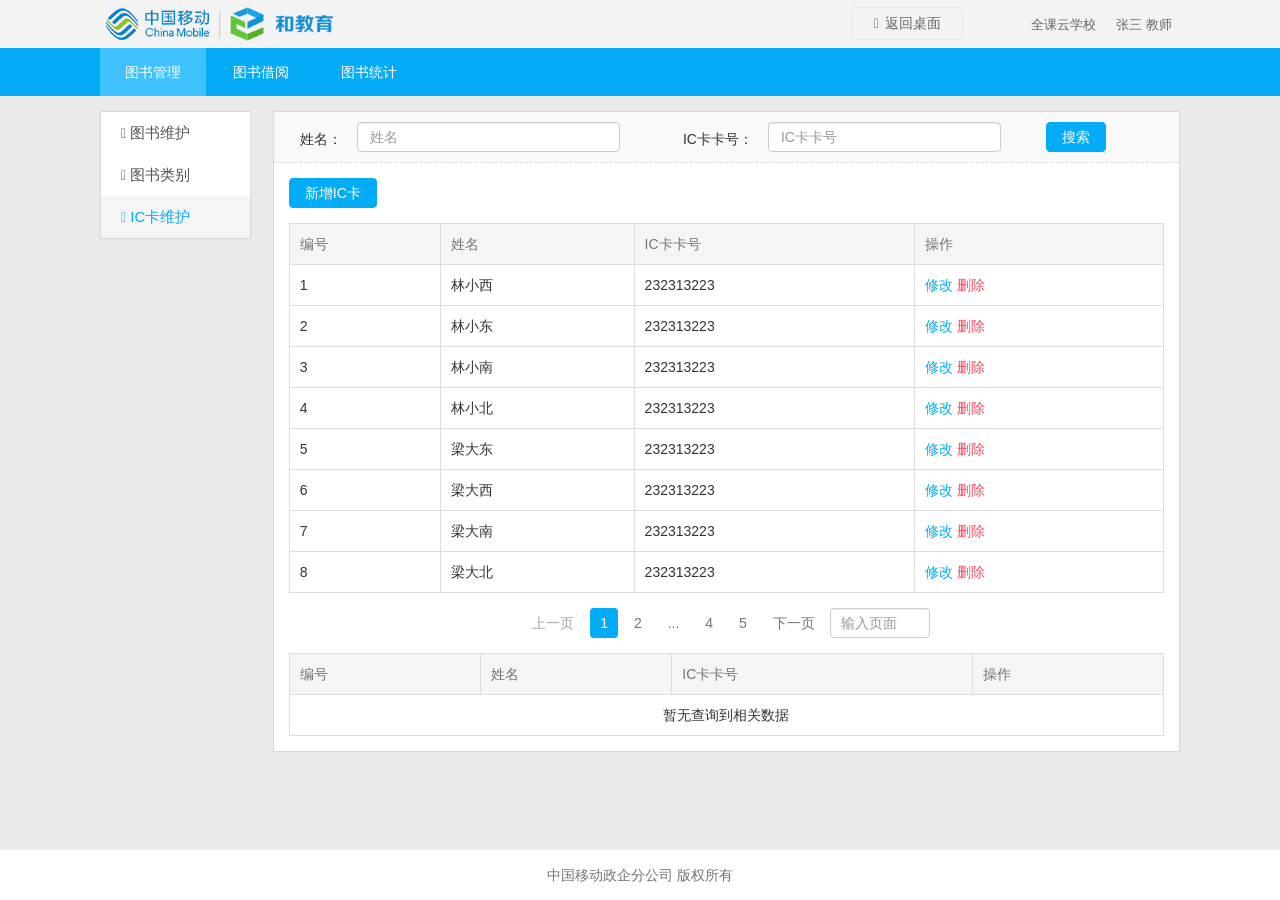
==== index_icCadr.html @ f31f75b6 "创建移动项目的图书管理" ====
<!DOCTYPE html>
<html lang="zh-cn">

<head>
  <meta charset="utf-8">
  <meta http-equiv="X-UA-Compatible" content="IE=edge">
  <meta name="viewport" content="width=device-width, initial-scale=1">
  <meta name="description" content="">
  <meta name="author" content="">
  <link rel="icon" href="yd.ico">
  <title>IC卡维护</title>

  <link href="js/bootstrap/3.3.0/css/bootstrap.css" rel="stylesheet">

  <!--全课云基础样式覆盖-->
  <link href="css/iconfont2.0.css" rel="stylesheet">
  <link href="css/qkybase2.0.css" rel="stylesheet">
  <link href="css/quickcss2.0.css" rel="stylesheet">
  <link href="css/library.css" rel="stylesheet">

  <!-- HTML5 shim and Respond.js for IE8 support of HTML5 elements and media queries -->
  <!--[if lt IE 9]>
      <script src="https://oss.maxcdn.com/html5shiv/3.7.2/html5shiv.min.js"></script>
      <script src="https://oss.maxcdn.com/respond/1.4.2/respond.min.js"></script>
    <![endif]-->
</head>

<body class="qkybody">
  <!--顶部-->
  <div class="qky_header"></div>

  <div class="container pa0 clear">
    <div class="qkycadr mt15 fl lib_leftbox">
        <a class="lib_leftnav " href="index.html"><i class="qkyicon_14">&#xe635;</i> 图书维护</a>
        <a class="lib_leftnav " href="index_bookCat.html"><i class="qkyicon_14">&#xe642;</i> 图书类别</a>
        <a class="lib_leftnav active" href="index_icCadr.html"><i class="qkyicon_14">&#xe782;</i> IC卡维护</a>
    </div>
    <div class="qkycadr mt15 fr lib_rightbox">
      <div class="lib_searchbox">
        <form class="form-horizontal">
          <div class="row">
            <div class="col-sm-5">
              <div class="form-group">
                <label class="col-sm-2 control-label pr0 pl0">姓名：</label>
                <div class="col-sm-10">
                  <input type="text" class="form-control" placeholder="姓名">
                </div>
              </div>
            </div>
            <div class="col-sm-5">
              <div class="form-group">
                <label class="col-sm-3 control-label pr0 pl0">IC卡卡号：</label>
                <div class="col-sm-9">
                  <input type="text" class="form-control" placeholder="IC卡卡号">
                </div>
              </div>
            </div>
            <div class="col-sm-2 clear">
              <a type="submit" class="btn btn-primary">搜索</a>
            </div>
          </div>
        </form>
      </div>
      <div class=" clear pa15">
        <a class="btn btn-primary fl mr5" data-toggle="modal" data-target="#addIC">新增IC卡</a>
      </div>
      <div class=" mb15 pl15 pr15">
        <table class="table table-condensed atd table-bordered">
          <thead>
            <tr>
              <th>编号</th>
              <th>姓名</th>
              <th>IC卡卡号</th>
              <th>操作</th>
            </tr>
          </thead>
          <tbody>
            <tr>
              <td>1</td>
              <td>林小西</td>
              <td>232313223</td>
              <td>
                <a class="" data-toggle="modal" data-target="#editIC">修改</a>
                <a class="error_tips" data-toggle="modal" data-target="#delectIC">删除</a>
              </td>
            </tr>
            <tr>
              <td>2</td>
              <td>林小东</td>
              <td>232313223</td>
              <td>
                <a class="" data-toggle="modal" data-target="#editIC">修改</a>
                <a class="error_tips" data-toggle="modal" data-target="#UndelectIC">删除</a>
              </td>
            </tr>
            <tr>
              <td>3</td>
              <td>林小南</td>
              <td>232313223</td>
              <td>
                <a class="" data-toggle="modal" data-target="#editIC">修改</a>
                <a class="error_tips" data-toggle="modal" data-target="#delectIC">删除</a>
              </td>
            </tr>
            <tr>
              <td>4</td>
              <td>林小北</td>
              <td>232313223</td>
              <td>
                <a class="" data-toggle="modal" data-target="#editIC">修改</a>
                <a class="error_tips" data-toggle="modal" data-target="#delectIC">删除</a>
              </td>
            </tr>
            <tr>
              <td>5</td>
              <td>梁大东</td>
              <td>232313223</td>
              <td>
                <a class="" data-toggle="modal" data-target="#editIC">修改</a>
                <a class="error_tips" data-toggle="modal" data-target="#UndelectIC">删除</a>
              </td>
            </tr>
            <tr>
              <td>6</td>
              <td>梁大西</td>
              <td>232313223</td>
              <td>
                <a class="" data-toggle="modal" data-target="#editIC">修改</a>
                <a class="error_tips" data-toggle="modal" data-target="#delectIC">删除</a>
              </td>
            </tr>
            <tr>
              <td>7</td>
              <td>梁大南</td>
              <td>232313223</td>
              <td>
                <a class="" data-toggle="modal" data-target="#editIC">修改</a>
                <a class="error_tips" data-toggle="modal" data-target="#delectIC">删除</a>
              </td>
            </tr>
            <tr>
              <td>8</td>
              <td>梁大北</td>
              <td>232313223</td>
              <td>
                <a class="" data-toggle="modal" data-target="#editIC">修改</a>
                <a class="error_tips" data-toggle="modal" data-target="#delectIC">删除</a>
              </td>
            </tr>

          </tbody>
        </table>
      </div>
      <div class="qkypage  page_center mb15">
        <ul class="nav nav-pills">
          <li class="disabled page_prv">
            <a href="#">上一页</a>
          </li>
          <li class="active">
            <a href="#">1</a>
          </li>
          <li>
            <a href="#">2</a>
          </li>
          <li>
            <a href="#">...</a>
          </li>
          <li>
            <a href="#">4</a>
          </li>
          <li>
            <a href="#">5</a>
          </li>
          <li class="page_next">
            <a href="#">下一页</a>
          </li>
          <li class="form-group mb0 page_input">
            <input type="text" class="form-control" placeholder="输入页面">
          </li>
        </ul>
      </div>
      <!--无数据时-->
      <div class=" mb15 pl15 pr15">
        <table class="table table-condensed atd table-bordered">
          <thead>
            <tr>
              <th>编号</th>
              <th>姓名</th>
              <th>IC卡卡号</th>
              <th>操作</th>
            </tr>
          </thead>
          <tbody>
            <tr>
              <td colspan="11" class="t_c">暂无查询到相关数据</td>
            </tr>
          </tbody>
        </table>
      </div>
    </div>
  </div>
  <div class="footer default">中国移动政企分公司 版权所有</div>

  <!--模态窗-->
  <div class="modal fade" id="addIC">
    <div class="modal-dialog modal-sm">
      <div class="modal-content">
        <div class="modal-header">
          <button type="button" class="close" data-dismiss="modal" aria-label="Close">
            <span aria-hidden="true">&times;</span>
          </button>
          <h4 class="modal-title">新增IC卡</h4>
        </div>
        <div class="modal-body modal_auto ">
          <form class="form-horizontal">
            <div class="form-group">
              <label class="col-sm-3 control-label pr0 pl0 pt5">选择角色：</label>
              <div class="col-sm-8">
                <div class="radio pt0">
                  <label class="radio-qky pt0 pl0 select clear radio-inline" toshow="chooseTea">
                    <a class="radio_a fl">
                      <b></b>
                    </a>
                    <span class="fr ml5">教师</span>
                  </label>
                  <label class="radio-qky pt0 clear radio-inline" toshow="chooseStu">
                    <a class="radio_a fl">
                      <b></b>
                    </a>
                    <span class="fr ml5">学生</span>
                  </label>
                </div>
              </div>
            </div>

            <div class="form-group">
              <label class="col-sm-3 control-label pr0 pl0 pt5">姓名：</label>
              <div class="col-sm-6 pr15">
                <input type="text" class="form-control onman" placeholder="姓名">
              </div>
              <div class="col-sm-2 pl0">
                <a class="btn btn-primary tochoose">选择</a>
              </div>
            </div>

            <div class="form-group mb0">
              <label class="col-sm-3 control-label pr0 pl0 pt5">IC卡卡号：</label>
              <div class="col-sm-8">
                <input type="text" class="form-control" placeholder="IC卡卡号">
              </div>
            </div>

          </form>
        </div>
        <div class="modal-footer">
          <button type="button" class="btn btn-primary" data-toggle="modal" data-target="#addICtips">确定</button>
          <button type="button" class="btn btn-default" data-dismiss="modal">取消</button>
        </div>
      </div>
    </div>
  </div>

  <div class="modal fade" id="editIC">
    <div class="modal-dialog modal-sm">
      <div class="modal-content">
        <div class="modal-header">
          <button type="button" class="close" data-dismiss="modal" aria-label="Close">
            <span aria-hidden="true">&times;</span>
          </button>
          <h4 class="modal-title">修改IC卡卡号</h4>
        </div>
        <div class="modal-body modal_auto ">
          <form class="form-horizontal">
            <div class="form-group">
              <label class="col-sm-3 control-label pr0 pl0 pt5">选择角色：</label>
              <div class="col-sm-8">
                <div class="radio pt0">
                  <label class="radio-qky pt0 pl0 select clear radio-inline" toshow="chooseTea">
                    <a class="radio_a fl">
                      <b></b>
                    </a>
                    <span class="fr ml5">教师</span>
                  </label>
                  <label class="radio-qky pt0 clear radio-inline" toshow="chooseStu">
                    <a class="radio_a fl">
                      <b></b>
                    </a>
                    <span class="fr ml5">学生</span>
                  </label>
                </div>
              </div>
            </div>

            <div class="form-group">
              <label class="col-sm-3 control-label pr0 pl0 pt5">姓名：</label>
              <div class="col-sm-6 pr15">
                <input type="text" class="form-control onman" placeholder="姓名" value="林小西">
              </div>
              <div class="col-sm-2 pl0">
                <a class="btn btn-primary tochoose">选择</a>
              </div>
            </div>

            <div class="form-group mb0">
              <label class="col-sm-3 control-label pr0 pl0 pt5">IC卡卡号：</label>
              <div class="col-sm-8">
                <input type="text" class="form-control" placeholder="IC卡卡号" value="231212433">
              </div>
            </div>
          </form>
        </div>
        <div class="modal-footer">
          <button type="button" class="btn btn-primary" data-toggle="modal" data-target="#addICtips">确定</button>
          <button type="button" class="btn btn-default" data-dismiss="modal">取消</button>
        </div>
      </div>
    </div>
  </div>

  <div class="modal fade" id="addICtips">
    <div class="modal-dialog modal-xs">
      <div class="modal-content">
        <div class="modal-header">
          <button type="button" class="close" data-dismiss="modal" aria-label="Close">
            <span aria-hidden="true">&times;</span>
          </button>
          <h4 class="modal-title">提示</h4>
        </div>
        <div class="modal-body modal_auto t_c">IC卡卡号已存在</div>
        <div class="modal-footer">
          <button type="button" class="btn btn-primary">确定</button>
          <button type="button" class="btn btn-default" data-dismiss="modal">取消</button>
        </div>
      </div>
    </div>
  </div>

  <div class="modal fade" id="delectIC">
    <div class="modal-dialog modal-xs">
      <div class="modal-content">
        <div class="modal-header">
          <button type="button" class="close" data-dismiss="modal" aria-label="Close">
            <span aria-hidden="true">&times;</span>
          </button>
          <h4 class="modal-title">删除提示</h4>
        </div>
        <div class="modal-body modal_auto t_c error_color">是否对该其绑定进行删除？</div>
        <div class="modal-footer">
          <button type="button" class="btn btn-primary">确定</button>
          <button type="button" class="btn btn-default" data-dismiss="modal">取消</button>
        </div>
      </div>
    </div>
  </div>

  <div class="modal fade" id="UndelectIC">
    <div class="modal-dialog modal-xs">
      <div class="modal-content">
        <div class="modal-header">
          <button type="button" class="close" data-dismiss="modal" aria-label="Close">
            <span aria-hidden="true">&times;</span>
          </button>
          <h4 class="modal-title">删除提示</h4>
        </div>
        <div class="modal-body modal_auto t_c error_color">该用户有书未归还，不允许删除</div>
        <div class="modal-footer">
          <button type="button" class="btn btn-primary">确定</button>
          <button type="button" class="btn btn-default" data-dismiss="modal">取消</button>
        </div>
      </div>
    </div>
  </div>

  <div class="modal fade" id="chooseTea">
    <div class="modal-dialog">
      <div class="modal-content">
        <div class="modal-header">
          <button type="button" class="close" data-dismiss="modal" aria-label="Close">
            <span aria-hidden="true">&times;</span>
          </button>
          <h4 class="modal-title">选择人员</h4>
        </div>
        <div class="modal-body modal_auto  clear lib_chooseman">
          <div class="rensel onesel col-sm-5">
            <div class="qky_tit"> 学校人员</div>
            <div class="input-group mb10">
              <span class="input-group-btn">
                <a class="btn btn-default" type="button">
                  <i class="qkyicon_14">&#xe671;</i>
                </a>
              </span>
              <input type="text" class="form-control" placeholder="请输入人员搜索">
            </div>
            <ul>
              <li>张老师</li>
              <li>李老师</li>
              <li>王老师</li>
              <li>关老师</li>
              <li>龚老师</li>
              <li>张老师</li>
              <li>李老师</li>
              <li>王老师</li>
              <li>关老师</li>
              <li>龚老师</li>
              <li>张老师</li>
              <li>李老师</li>
              <li>王老师</li>
              <li>关老师</li>
              <li>龚老师</li>
            </ul>
          </div>
          <div class="fl col-sm-2">
            <a class="btn btn-primary kuai mb10 addren">添加</a>
            <a class="btn btn-default kuai removeren">移除</a>
          </div>
          <div class="col-sm-5 rensel twosel">
            <div class="qky_tit"> 选中的人员</div>
            <ul></ul>
          </div>
        </div>
        <div class="modal-footer">
          <button type="button" class="btn btn-primary onchoose" data-dismiss="modal">确定</button>
          <button type="button" class="btn btn-default" data-dismiss="modal">取消</button>
        </div>
      </div>
    </div>
  </div>

  <div class="modal fade" id="chooseStu">
    <div class="modal-dialog">
      <div class="modal-content">
        <div class="modal-header">
          <button type="button" class="close" data-dismiss="modal" aria-label="Close">
            <span aria-hidden="true">&times;</span>
          </button>
          <h4 class="modal-title">选择人员</h4>
        </div>
        <div class="modal-body modal_auto">
          <form class="form-horizontal">
            <div class="row">
              <div class="col-sm-6">
                <div class="form-group">
                  <label class="col-sm-3 control-label pr0 pl0">年级：</label>
                  <div class="col-sm-9">
                    <div class="dropdown qkydropdown havechoose">
                      <a class="btn btn-default dropdown-toggle auto" data-toggle="dropdown">
                        <span class="value">一年级</span>
                        <span class="caret"></span>
                      </a>
                      <ul class="dropdown-menu" role="menu" aria-labelledby="dropdownMenu1">
                        <li role="presentation">
                          <a>一年级</a>
                        </li>
                        <li role="presentation">
                          <a>二年级</a>
                        </li>
                      </ul>
                    </div>
                  </div>
                </div>
              </div>
              <div class="col-sm-6">
                <div class="form-group ">
                  <label class="col-sm-3 control-label pr0 pl0">班级：</label>
                  <div class="col-sm-9">
                    <div class="dropdown qkydropdown havechoose">
                      <a class="btn btn-default dropdown-toggle auto" data-toggle="dropdown">
                        <span class="value">一（1）班</span>
                        <span class="caret"></span>
                      </a>
                      <ul class="dropdown-menu" role="menu" aria-labelledby="dropdownMenu1">
                        <li role="presentation">
                          <a>一（1）班</a>
                        </li>
                        <li role="presentation">
                          <a>一（2）班</a>
                        </li>
                      </ul>
                    </div>
                  </div>
                </div>
              </div>
            </div>
          </form>
          <div class="clear lib_chooseman">
            <div class="rensel onesel col-sm-5">
              <div class="qky_tit"> 学校人员</div>
              <div class="input-group mb10">
                <span class="input-group-btn">
                  <a class="btn btn-default" type="button">
                    <i class="qkyicon_14">&#xe671;</i>
                  </a>
                </span>
                <input type="text" class="form-control" placeholder="请输入人员搜索">
              </div>
              <ul>
                <li>张同学</li>
                <li>李同学</li>
                <li>王同学</li>
                <li>关同学</li>
                <li>龚同学</li>
                <li>张同学</li>
                <li>李同学</li>
                <li>王同学</li>
                <li>关同学</li>
                <li>龚同学</li>
                <li>张同学</li>
                <li>李同学</li>
                <li>王同学</li>
                <li>关同学</li>
                <li>龚同学</li>
              </ul>
            </div>
            <div class="col-sm-2">
              <a class="btn btn-primary kuai mb10 addren">添加</a>
              <a class="btn btn-default kuai removeren">移除</a>
            </div>
            <div class="col-sm-5 rensel twosel">
              <div class="qky_tit"> 选中的人员</div>
              <ul></ul>
            </div>
          </div>
        </div>
        <div class="modal-footer">
          <button type="button" class="btn btn-primary onchoose" data-dismiss="modal">确定</button>
          <button type="button" class="btn btn-default" data-dismiss="modal">取消</button>
        </div>
      </div>
    </div>
  </div>

  <!--模块化js-->
  <script src="js/sea.js"></script>
  <script src="js/seaconfig2.0.js"></script>
  <script>
    seajs.use(["jq", "bs", "rach","oh", "dw"], function (j, b, rach,oh) {
      oh.header(0);
      rach.radio_run(function () {});

      rensel();
      var actOnman = "";
      $(".tochoose").click(function () {
        var showpop = $(this).parents("form").find(".radio-qky.select").attr("toshow");
        actOnman = $(this).parents("form").find(".onman");
        $('#' + showpop).modal('show');
      });

      $(".onchoose").click(function () {
        var ren = '';
        $(this).parents(".modal").find(".twosel ul li").each(function (i) {
          ren += $(this).html() + ",";
        });
        actOnman.val(ren);
      });
    });

    function rensel() {
      $(".rensel ul").on("click", "li", function () {
        $(this).addClass("cur").siblings().removeClass("cur");
      });

      $(".addren").click(function () {
        $(this).parents(".lib_chooseman").find(".twosel ul").append($(this).parents(".lib_chooseman").find(
          ".onesel ul li.cur").clone());
        $(this).parents(".lib_chooseman").find(".onesel ul li.cur").remove();

      });
      $(".removeren").click(function () {
        $(this).parents(".lib_chooseman").find(".onesel ul").append($(this).parents(".lib_chooseman").find(
          ".twosel ul li.cur").clone())
        $(this).parents(".lib_chooseman").find(".twosel ul li.cur").remove();
      });
    }
  </script>
</body>

</html>
---- css/iconfont2.0.css ----
@charset "utf-8";


/*
 * 自我字体库链接
 */
@font-face {
  font-family: 'qkyicon_12';  /* project id 202503 */
  src: url('../iconfont/12/iconfont.eot'); /* IE9*/
  src: url('../iconfont/12/iconfont.eot#iefix') format('embedded-opentype'), /* IE6-IE8 */
  url('../iconfont/12/iconfont.woff') format('woff'), /* chrome, firefox */
  url('../iconfont/12/iconfont.ttf') format('truetype'), /* chrome, firefox, opera, Safari, Android, iOS 4.2+*/
  url('../iconfont/12/iconfont.svg#iconfont') format('svg'); /* iOS 4.1- */
}

@font-face {
  font-family: 'qkyicon_14s';  /* project id 202497 */
  src: url('../iconfont/14/iconfont.eot'); /* IE9*/
  src: url('../iconfont/14/iconfont.eot#iefix') format('embedded-opentype'), /* IE6-IE8 */
  url('../iconfont/14/iconfont.woff') format('woff'), /* chrome, firefox */
  url('../iconfont/14/iconfont.ttf') format('truetype'), /* chrome, firefox, opera, Safari, Android, iOS 4.2+*/
  url('../iconfont/14/iconfont.svg#iconfont') format('svg'); /* iOS 4.1- */

}
@font-face {
  font-family: 'qkyicon_14';  /* project id 202497 */
  src: url('//at.alicdn.com/t/font_202497_nf2jav1nei13v7vi.eot');
  src: url('//at.alicdn.com/t/font_202497_nf2jav1nei13v7vi.eot?#iefix') format('embedded-opentype'),
  url('//at.alicdn.com/t/font_202497_nf2jav1nei13v7vi.woff') format('woff'),
  url('//at.alicdn.com/t/font_202497_nf2jav1nei13v7vi.ttf') format('truetype'),
  url('//at.alicdn.com/t/font_202497_nf2jav1nei13v7vi.svg#iconfont') format('svg');

}

@font-face {
  font-family: 'qkyicon_20';  /* project id 202495 */
  src: url('//at.alicdn.com/t/font_9m6l4h3bz1rod2t9.eot');
  src: url('//at.alicdn.com/t/font_9m6l4h3bz1rod2t9.eot?#iefix') format('embedded-opentype'),
  url('//at.alicdn.com/t/font_9m6l4h3bz1rod2t9.woff') format('woff'),
  url('//at.alicdn.com/t/font_9m6l4h3bz1rod2t9.ttf') format('truetype'),
  url('//at.alicdn.com/t/font_9m6l4h3bz1rod2t9.svg#iconfont') format('svg');
}

@font-face {
  font-family: 'qkyicon_22';  /* project id 202493 */
  src: url('../iconfont/22/iconfont.eot'); /* IE9*/
  src: url('../iconfont/22/iconfont.eot#iefix') format('embedded-opentype'), /* IE6-IE8 */
  url('../iconfont/22/iconfont.woff') format('woff'), /* chrome, firefox */
  url('../iconfont/22/iconfont.ttf') format('truetype'), /* chrome, firefox, opera, Safari, Android, iOS 4.2+*/
  url('../iconfont/22/iconfont.svg#iconfont') format('svg'); /* iOS 4.1- */
}
@font-face {
  font-family: 'qkyicon_100';  /* project id 202483 */
  src: url('../iconfont/100/iconfont.eot'); /* IE9*/
  src: url('../iconfont/100/iconfont.eot#iefix') format('embedded-opentype'), /* IE6-IE8 */
  url('../iconfont/100/iconfont.woff') format('woff'), /* chrome, firefox */
  url('../iconfont/100/iconfont.ttf') format('truetype'), /* chrome, firefox, opera, Safari, Android, iOS 4.2+*/
  url('../iconfont/100/iconfont.svg#iconfont') format('svg'); /* iOS 4.1- */
}
@font-face {
  font-family: 'qkyicon_mian';  /* project id 202483 */
  src: url('../iconfont/mian/iconfont.eot'); /* IE9*/
  src: url('../iconfont/mian/iconfont.eot#iefix') format('embedded-opentype'), /* IE6-IE8 */
  url('../iconfont/mian/iconfont.woff') format('woff'), /* chrome, firefox */
  url('../iconfont/mian/iconfont.ttf') format('truetype'), /* chrome, firefox, opera, Safari, Android, iOS 4.2+*/
  url('../iconfont/mian/iconfont.svg#iconfont') format('svg'); /* iOS 4.1- */
}



.qkyicon_12 {
  font-family:"qkyicon_12" !important;
  font-size:12px;
  font-style:normal;
  -webkit-font-smoothing: antialiased;
 /*-webkit-text-stroke-width: 0.2px;*/
  -moz-osx-font-smoothing: grayscale;
}

.qkyicon_14 {
  font-family:"qkyicon_14" !important;
  font-size:14px;
  font-style:normal;
  -webkit-font-smoothing: antialiased;
 /*-webkit-text-stroke-width: 0.2px;*/
  -moz-osx-font-smoothing: grayscale;
}
.qkyicon_20{
  font-family:"qkyicon_20" !important;
  font-size:20px;
  font-style:normal;
  -webkit-font-smoothing: antialiased;
 /*-webkit-text-stroke-width: 0.2px;*/
  -moz-osx-font-smoothing: grayscale;
}
.qkyicon_22 {
  font-family:"qkyicon_22" !important;
  font-size:22px;
  font-style:normal;
  -webkit-font-smoothing: antialiased;
 /*-webkit-text-stroke-width: 0.2px;*/
  -moz-osx-font-smoothing: grayscale;
}
.qkyicon_100 {
  font-family:"qkyicon_100" !important;
  font-size:100px;
  font-style:normal;
  -webkit-font-smoothing: antialiased;
 /*-webkit-text-stroke-width: 0.2px;*/
  -moz-osx-font-smoothing: grayscale;
}
.qkyicon_mian {
  font-family:"qkyicon_mian" !important;
  font-size:14px;
  font-style:normal;
  -webkit-font-smoothing: antialiased;
 /*-webkit-text-stroke-width: 0.2px;*/
  -moz-osx-font-smoothing: grayscale;
}
 .color_icon {
	/* 通过设置 font-size 来改变图标大小 */
	width: 1em; height: 1em;
	/* 图标和文字相邻时，垂直对齐 */
	vertical-align: -0.15em;
	/* 通过设置 color 来改变 SVG 的颜色/fill */
	fill: currentColor;
	/* path 和 stroke 溢出 viewBox 部分在 IE 下会显示
	normalize.css 中也包含这行 */
	overflow: hidden;
	font-size:40px;
}
---- css/qkybase2.0.css ----
/*
 * 全课云基础样式 1.0 zwt 2016-12-16 创建1.0
   1.2 zwt 2017-01-13 变为分离式 成为1.2
   1.3 zwt 2017-03-6 整理了所有公用模块，增加了许多基础颜色值，把特殊模块给独立出去，以后在这个基础css里只会出现api里的模块css，版本变更为1.3
   1.4 zwt 2017-04-01 重新整理头部样式，增加消息应用，个人设置，消息通知等附加页面css，增加大框的几种挡位选择，修改基础背景色，优化和补足一些基础css的细节，版本变更为1.4
   2.0 zwt 2017-05-10 调整整体结构，增加自主日历插件样式
 */


/*
 * 对bootstrap基础样式覆盖并改装
 */
 
/**********1.整体框架基础**********/
body{font-family: Microsoft YaHei,"Hiragino Sans GB W3", Helvetica, Arial, sans-serif;}
.qkybody{ padding:96px 0 65px; background:#eaeaea; position:absolute; top:0; left:0; min-height:100%; width:100%;}
.qkybody.app{ padding:94px 0 50px;}
.qkyff_fluid{ background:#fff; width:100%;}
.navbar-fixed-top {border: 0;}
.qkycadr{ background:#fff; border:1px solid #d8d8d8;}

/*整体宽度档位提供*/
.container-md,.container-l,.container-xl,.container-p90,.container-p80,.container-p60{
  padding-right: 15px;
  padding-left: 15px;
  margin-right: auto;
  margin-left: auto;
}
.container,.container-md ,.container-l,.container-xl{width:100%;}
.container-p90 {width:90%;}
.container-p80 {width:80%;}
.container-p60 {width:60%;}
.container {max-width:1080px;}
.container-md{max-width:1200px;}
.container-l{max-width:1366px;}
.container-xl{max-width:1440px;}

/*底部规范*/
.footer{ position: absolute; bottom:0; padding:15px 0; text-align:center; left:0; width:100%; background:none; color:#737373;z-index: 1001;}
.footer.open{ display:block;}
.footer.inverse{ background:#515151;}
.footer.default{ background:#fff; }


/*主色调定义*/
a {color: #00BBBD;}
a:hover,a:focus {color: #008283;}

.mian_background{ background:#04acf7}/*主色调*/
.assist_background{ background:#27b0f2}/*辅色调*/
.minor_background{ background:#A3E9A4}/*次色调*/
.app_background{ background:#27b0f2 !important; border-color:#27b0f2 !important;}
.mian_color{ color:#04acf7!important; cursor:pointer;}/*字主色调*/
.assist_color{ color:#27b0f2!important;}/*字辅色调*/
.minor_color{ color:#A3E9A4!important;}/*字次色调*/
.app_color{ color:#27b0f2 !important;}

.h1_background{background:#333!important;}
.h2_background{background:#737373!important;}
.h3_background{background:#999!important;}
.error_background{background:#F0485F!important;}
.h1_color{ color:#333!important;}
.h2_color{color:#737373!important;}
.h3_color{color:#999!important;}
.error_color{color:#F0485F!important; }


.ba_f5{ background:#f5f5f5!important;}
.ba_f4{ background:#f4f4f4!important;}
.br_df{ border-color:#dfdfdf!important;}
.br_d8{ border-color:#d8d8d8!important;}
.br_d4{ border-color:#d4d4d4!important;}

.mian_line{ border:1px solid #04acf7}/*边框次色调*/
.ff_background{ background:#fff!important;}
.nav_color{color:#0c8fcc;}
.nav_qkymc a{ color:#04acf7;} 
.box_ff{ border:1px solid #d8d8d8; background:#fff;}

.remind_tips{ color:rgb(230, 178, 36) !important;}/*注意提示颜色*/
.error_tips{ color:#F0485F !important; }/*错误提示颜色*/
ul.error_tips{ padding:0; margin:0;list-style:none;}/*错误信息列表*/
ul.error_tips li{ padding:4px 0 ; margin:0;}

.cadr_hbg{ background:#f4f4f4;}
.a_tdn{text-decoration:none;}
.a_tdn:hover{ text-decoration:none;}

/**********2.头部主导航条改装**********/
.headernav{ height:50px;}
.nav_box{ width:100%;}
.navbtn{ display:block;height:49px; padding:0 20px; margin-right:3px; margin-left:-15px;line-height:50px; cursor:pointer; text-decoration:inherit; color:#a5a5a5; border:1px solid #fff; border-bottom:0; border-top:0;}
.nav_logo{ float:left; height:50px; width:80px;}
.nav_logo img{ width:50px; margin:12px auto; display:block; height:25px;}
.navline{width :1px;height:34px;  float:left; margin-top:8px;}
.nav_pjname{ float:left; line-height:20px; padding:15px 0; font-size:16px;font-weight: bold; margin:0 0 0 20px;}
.navbar-nav > li > a { height:49px;}

/*消息*/
.nav_news_box{ position:relative;}
.nav_news_icon{ position:relative; cursor:pointer;}
.nav_news_badge{ position:absolute;background:#ff4e4e; top:0px; right:-10px; padding:0 2px;height:16px; min-width:16px; line-height:16px; font-weight:inherit; border-radius:50%;}
.nav_news_popup{ position:absolute; top:110%; right:-40px; z-index:222; width:400px; background:#fff; border:1px solid #d4d4d4;box-shadow:0 2px 4px 0 rgba(0,0,0,0.09);border-radius:4px; display:none; overflow:hidden;}
.nav_news_popup .scrrol_box{ width:140%;height:100%; overflow-y:scroll; padding-right:40%;}
.nav_news_libox{ margin-right:-18px;}
.nav_news_li{ border-bottom:1px solid #e9e9e9; padding:15px;  line-height:24px;}
.nav_news_li:hover{ background:#f5f5f5;border-radius:4px;}
.nav_news_appicon{ width:50px;}
.nav_news_appicon .app_icon{ width:40px!important; height:40px!important; line-height:40px !important; font-size:16px !important; margin:0 auto; border-radius:9px;}
.nav_news_appicon .app_icon img{ width:26px !important; height:26px !important; margin:7px auto !important;}
.nav_news_info{ width:318px; padding-left:10px;}
.nav_news_txt{ width:60%; padding-bottom:10px;}
.nav_news_txt label{ display:block; color:#333; font-weight:normal; margin:0;}
.nav_news_txt span{ display:block; color:#737373; font-size:13px; line-height:18px;}
.nav_news_appname{ width:40%; text-align:right; color:#737373;}
.nav_allnaws_check{ line-height:30px; padding:10px 0;text-align:center; display:block; color:#333; cursor:pointer; margin-right:-18px}
.nav_allnaws_check:hover{ text-decoration:inherit; color:#222;}

/*个人信息*/
.nav_other{ list-style:none; margin-bottom:0;display:none;}
.nav_other > li{ float:left;line-height:50px; padding:0 10px; height:50px;}
.nav_other > li.dropdown a{ min-width:100px;}
.nav_other > li > a{color:#a5a5a5; text-decoration:none;}
.nav_other > li > a:hover{ color:#fff;}
.nav_other li .other_sel {  display:block; width:100%;}
.nav_other li .other_sel .user_photo{ width:28px; height:28px; line-height:28px; margin:11px 0; text-align:center;border-radius:50%;}
.nav_other li .other_sel .user_photo.dist{ background:#a5a5a5;}
.nav_other li .other_sel .user_photo i{ color:#515151; font-size:20px;}
.nav_other li .other_sel .user_photo img{ width:100%; height:100%;border-radius:50%;}
.nav_other li .other_sel:hover .user_photo.dist{ background:#fff;}
.nav_other li .other_sel:hover .user_photo i{ color:#515151;}
.nav_other li .other_sel .other_name{ margin:0 5px;}
.nav_other li .dropdown-menu{ right:0; left:auto; margin-top:-1px; min-width:auto; width:105px; border-radius:0 0 6px 6px;border:none; box-shadow:none;}
.nav_other li .dropdown-menu li{ width:100%; box-sizing:border-box;}



/*新更多导航*/
.nav_more{ position:absolute; left:0; top:100%; min-height:300px; width:90%; z-index:666;display:none; padding:0; margin:0;background:#f5f5f5; border:1px solid #d8d8d8; border-top:0;}
.nav_more_left{ min-height:100%; padding:0;padding-bottom:50px;}
.nav_more .navline{ position:absolute; left:25%; top:0;height:100%; margin:0;background-image:linear-gradient(-180deg, #f5f5f5 0%, #d7dce6 51%, #f5f5f5 100%) !important;}
.nav_more_right{ min-height:100%; padding:0; }
.nav_more_havedata{overflow:hidden;}
.scroll_box{ height:460px; width:105%; overflow-y:scroll; padding:0 5% 0 20px}
.seachApp_showbox{ display:none;}
.seachApp_showbox h5{ border-bottom:1px solid #d8d8d8; padding-bottom:10px;}
.seachApp_showbox h5 i{ display:block; cursor:pointer;}
.nav_more_right .row_left{ float:left; width:50%;}
.nav_more_right .row_right{ float:left; width:50%;}
.nav_more_nodata{ display:none;}
.nav_more_nodata i{ color:#27b0f2;}
.nav_more_lli{ width:100%; padding:5px 30px 15px; box-sizing:border-box; margin:0;}
.nav_more_lli .li_a{ padding-left:5px;}
.nav_more_lli .li_a a{ margin-right:15px; float:left; margin-bottom:10px; cursor:pointer;}
.nav_more_lli .setup{ font-weight:normal; color:#27b0f2 !important; cursor:pointer;}
.nav_more .nav_more_lli h5{ color:#333; font-weight:bold;}
.nav_more .nav_more_lli a{ color:#333; text-decoration:inherit;}
.nav_more .nav_more_lli a:hover{ color:#27b0f2;}

/*更多导航里的应用中心连接块*/
.appCenter{ padding:15px 30px; color:#333; position:absolute; bottom:0; left:0;cursor:pointer; font-size:14px; line-height:20px;}
.appCenter:hover{ background:#fff; color:#222;}
.appCenter i.app{ color:#38b9f1; font-size:16px;}

/*更多导航里的搜索*/
.seachApp{ position:relative; width:50%; margin:15px 30px 5px;}
.seachApp.wd90{ width:100%; margin:10px auto;}
.seachApp.wdauto{ width:auto;}
.seachApp i{ position:absolute; height:30px; line-height:32px; width:35px; text-align:center; display:block; left:0; top:0; font-size:13px;}
.seachApp input{ padding-left:35px; border-radius:30px;}

/*设置弹窗*/
.setup_box{ width:100%; margin:0; border-bottom:1px solid #d8d8d8;}
.setup_cont{ border-right:1px solid #d8d8d8; height:326px; width:45%; float:left; padding:0 15px; position:relative;}
.setup_cont_min{ width:10%;float:left; padding:0 15px; text-align:center; line-height:324px;}
.setup_cont_min i{ font-size:18px;}
.setup_cont.right{ border-right:0; border-left:1px solid #d8d8d8;}
.setup_cont .setup_title{ margin:0; padding:15px; margin:0 -15px; background:#f5f5f5; font-size:14px; color:#808080; text-align:center;}
.setup_ul{  position:absolute; top:48px; left:0; width:100%; background:#fff; height:274px; overflow:hidden; z-index:1001;}
.setup_list{width:140%; height:100%; overflow-y:scroll ; padding-right:40%;}
.setup_list_{ margin-right:-15px; padding:0 20px;}
.setup_list_ a{ display:block; padding:10px 20px; color:#333; line-height:20px; margin:0 -20px; cursor:pointer;}
.setup_list_ a:hover{ background:#f5f5f5; text-decoration:inherit;}
.setup_list_ a i{ color:#27b0f2;}

@media (min-width: 768px) {
.nav_other{ float:right; display:block;}
.nav_box{ width:auto;}
.nav_pjname{  margin:0 40px 0 20px;}
}
.nav-pills > li.active > a, .nav-pills > li.active > a:hover, .nav-pills > li.active > a:focus {
    color: #fff;
    background-color: #04acf7;
}

/**主导航颜色**/

/*浅色款*/
.navbar-default { background:#ffffff; border-bottom:1px solid #d8d8d8;}
.navbar-default.app{ border-bottom:0;}
.navbar-default .navbtn:hover{ background:#f5f5f5;color:#a5a5a5;}
.navbar-default .navbtn.active{ background:#f5f5f5;color:#a5a5a5; border-color:#d8d8d8;height:50px;}
.navbar-default .navline{background-image:linear-gradient(-180deg, #ffffff 0%, #d7dce6 51%, #ffffff 100%);}
.navbar-default .nav_pjname{ color:#04acf7;}
.navbar-default.app .nav_pjname{ color:#27b0f2;}
.navbar-default.news .nav_pjname{ color:#27b0f2;}
.navbar-default .navbar-nav > li > a {color:#737373;}
.navbar-default .navbar-nav > li > a:hover{ background:#f5f5f5; color:#333;}
.navbar-default .navbar-nav > .active > a { background: #04acf7;color:#fff;}
.navbar-default .navbar-nav > .active > a:hover { background: #04acf7; color:#fff;}
.navbar-default .navbar-nav .dropdown-menu>.active>a{ background:#04acf7 !important;}
.navbar-default .nav_other li .dropdown-menu{ background:#fff; border:1px solid #d8d8d8; border-top:0;}
.navbar-default .nav_other li .dropdown-menu li a{ color:#737373;}
.navbar-default .nav_other li .dropdown-menu li a:hover{ color:#333; background:#f5f5f5;}
.navbar-default .nav_other > li > a:hover{ color:#333;}
.navbar-default .nav_other li .other_sel .user_photo.dist{ background:#e9e9e9;}
.navbar-default .nav_other li .other_sel .user_photo i{ color:#737373;}
.navbar-default .nav_other li .other_sel .user_photo img{ border:2px solid #a5a5a5;}
.navbar-default .nav_other li .other_sel:hover .user_photo img{border:2px solid #737373;}
.navbar-default .nav_other li .other_sel:hover .user_photo.dist{ background:#ccc;}
.navbar-default .nav_other li .other_sel:hover .user_photo i{ color:#535353;}

/*深色款*/
.navbar-inverse {background:#515151; border-bottom:1px solid #515151;}
.navbar-inverse .navbtn{ border-color:#515151;}
.navbar-inverse .navbtn:hover{ background:#5e5e5e;color:#fff;}
.navbar-inverse .navbtn.active{ background:#5e5e5e;color:#fff;}
.navbar-inverse .navline{background-image:linear-gradient(-180deg, #515151 0%, #ababab 51%, #515151 100%);}
.navbar-inverse .nav_pjname{ color:#fff; }
.navbar-inverse .navbar-nav > li > a {color:#a5a5a5;}
.navbar-inverse .navbar-nav > li > a:hover{ background:#6c6c6c; color:#d8d8d8;}
.navbar-inverse .navbar-nav > .active > a { background: #04acf7}
.navbar-inverse .navbar-nav > .active > a:hover { background: #04acf7}
.navbar-inverse .nav_other li .dropdown-menu{ background:#515151;}
.navbar-inverse .nav_other li .dropdown-menu li a{ color:#a5a5a5;}
.navbar-inverse .nav_other li .dropdown-menu li a:hover{ color:#d8d8d8; background:#6c6c6c;}


/**********3.头部跳转过去的页面样式**********/

/*二层主导航*/
.second_level{ top:50px; background:#f5f5f5; z-index:1029;border-bottom:1px solid #d8d8d8; height:44px; min-height:auto;}
.second_level .nav{ width:87%; }
.second_level .nav a{ font-size:14px; color:#737373; padding-bottom:14px; border-bottom:2px solid #f5f5f5; cursor:pointer; padding:12px 15px 9px;height:43px;background:none !important;}
.second_level .nav a:hover{ background:#eee !important;border-color:#eee;}
.second_level .nav li.active a{ color:#333; border-bottom:2px solid #27b0f2; background:none !important;  }
.second_level .add_navbar{ width:80%; float: left;display:none;}
.second_level .add_navbar .btn{ padding:2px 0;}
.second_level .add_navbar span{ font-size:16px; line-height:24px; height:24px; display:inline-block; margin:10px 20px;}
.second_level .add_navbar span i{ display:inline-block; width:24px; height:24px; border:1px solid #979797; border-radius:4px; line-height:22px; text-align:center; margin-right:5px; color:#737373;}
.second_level .seachApp{ margin:7px 0; width:13%; float:right;}

/*应用中心*/
.app_box{ margin-bottom:15px; padding:20px;}
.appseach_box{margin-bottom:15px; padding:20px;}
.appseach_box h4{ border-bottom:1px solid #d8d8d8; padding:0 20px 20px; margin:0 -20px 20px;}
.app_box h4{ font-size:16px; color:#737373; margin:0; padding:5px;}
.app_box h4 i{ color:#27b0f2; font-size:16px}
.app_box h4 a{font-size:16px; color:#737373;}
.app_box h4 a:hover{ text-decoration:inherit; color:#737373;}
.app_ul{ padding:15px 10px 0;}
.app_list{ width:25%; float:left;cursor:pointer; margin-bottom:15px;}
.app_list.add_list{ display:none;}
.app_icon{ background:#efefef;border-radius:18px;width:76px;height:76px; border:2px solid #efefef; line-height:76px; text-align:center; color:#acacac; font-size:26px;}
.app_icon img{ width:50px; height:50px; margin:13px auto; display:block; }
.app_list:hover .app_icon{background:#fff; border-color:#d2d2d2; }
.app_icon.add{ border:1px solid #c7c7c7; width:78px; height:78px;line-height:78px; text-align:center; color:#999; background:#fff;}
.app_icon.add:hover{ color:#27b0f2;}
.app_cont{ text-align:left; padding-left:20px; }
.app_cont .txt{ display:block; padding:10px 0;color:#333;}
.app_cont .txt:hover{ color:#27b0f2; text-decoration:inherit;}
.app_cont .btn-default.stop_use:hover{background:#f0485f; color:#fff !important; border-color:#f0485f; }
.app_cont .btn-default.add_app:hover{background:#27b0f2; color:#fff !important; border-color:#27b0f2;}

/*应用详细*/
.app_infobox{ padding:40px 30px;}
.app_icon.info{ width:120px; line-height:120px; height:120px; margin:0 auto;}
.app_infobox .btn.app{ display:block; margin:20px auto;}
.app_info{ list-style:none; margin:0; padding:0; width:140px; margin:0 auto;}
.app_info li label{ display:inline-block;}
.app_info li span{ color:#666;}
.app_info li{ color:#333; font-size:13px; padding:5px 0;}
.app_info_cont{ padding:0;}
.app_info_title{ margin:0 0 20px;}
.app_info_cont p{ line-height:24px; color:#666;}
.app_info_ad{background:#f5f5f5;border:1px solid #d8d8d8;border-radius:5px;width:100%;height:338px; padding:30px 60px; margin-top:20px; position:relative;}
.app_info_ad .swiper-container{ height:100% !important;}
.app_info_ad .arrow{ background:#27b0f2 !important; color:#fff!important; border-radius:10px!important; width:26px!important; height:26px!important; line-height:26px!important;}
.app_info_ad .swiper-slide{ border-radius:8px; }
.app_info_ad .swiper-slide img{ width:96%; height:95%; margin:1% 2%; border-radius:8px;box-shadow:0 0 5px #acacac; display:block;}

/*消息中心*/
.news_leftli{ padding:5px 0; display:block; color:#333; cursor:pointer;}
.news_leftli span{ display:block; border-left:2px solid #fff; height:24px; line-height:24px; width:100%; padding-left:20px;}
.news_leftli:hover{ background:#f5f5f5;text-decoration:inherit; color:#222;}
.news_leftli:hover span{border-color:#aaa;}
.news_leftli.active{ background:#f5f5f5; color:#27b0f2;}
.news_leftli.active span{ border-color:#27b0f2;}
.news_title{ margin:0; padding:20px; border-bottom:1px solid #d8d8d8;}
.news_title i{ color:#27b0f2;}

/*应用消息*/
.news_bar{ padding:10px 20px;}
.news_bar label.control-label{ color:#737373; font-weight:normal;}
.news_list_bar{padding:8px 0 2px; background:#f9f9f9;}
.news_list{ padding:15px 20px; border-bottom:1px solid #d8d8d8;}
.news_list_li{ float:left; vertical-align:middle;}
.news_list_li .checkbox-qky{ margin:17px auto;}
.news_list_li .app_icon{ width:50px !important; height:50px !important; line-height:50px!important; font-size:20px!important; border-radius:10px!important; margin:0 auto;}
.news_list_li .app_icon img{ width:34px!important; height:34px!important; margin:8px auto!important;}
.news_list_li .news_name{ line-height:24px;}
.news_list_li .news_times{line-height:18px; font-size:13px; color:#737373;}
.news_list_li .news_cont{line-height:24px; margin-top:10px;}
.news_list_li .news_appname{ line-height:24px; color:#737373; text-align:right;}
.news_list_li i.news_list_close{ display:block; text-align:right; margin-top:30px; color:#666; display:none; cursor:pointer;}
.news_chbox{ width:3%;}
.news_icon{ width:8%;}
.news_content{ width:72%; padding-left:5px;}
.news_other{ width:17%;}
.news_list:hover{ background:#f5f5f5;}
.news_list:hover i.news_list_close{ display:block;}

/*消息设置*/
.newssetup_box{ padding:0 15px 20px; margin-top:10px;}
.newssetup_box h4{ font-size:16px; color:#333; margin:0; padding:5px 0;}
.newssetup_box h4 i{ color:#27b0f2; font-size:16px}
.newssetup_box h4 a{font-size:16px; color:#333;}
.newssetup_box h4 a:hover{ text-decoration:inherit; color:#737373;}

.newssetup_li{ padding:15px 15px 0 30px;}
.newssetup_li_appname{ line-height:50px; padding-left:10px;}

.qky_switch{ width:50px; height:30px; border-radius:30px; background:#999; border:2px solid #999;}
.qky_switch_btn{ width:26px; height:26px; background:#fff; border-radius:30px;}
.qky_switch.active{ background:#27b0f2; border-color:#27b0f2;}
.qky_switch.active .qky_switch_btn{ margin-left:20px; box-shadow:-1px 1px 2px 0 rgba(0,0,0,0.20);}

/*账户设置*/

.title_bar{ background:#f5f5f5; height:40px; line-height:40px; padding-left:20px;}
.changephotos_box{ padding:30px 60px;}
.changephotos_box img{ width:100px; height:100px; border-radius:50%;}
.changephotos_box .btn{ margin-top:23px;}
.changephotos_box .btn i{ color:#737373 !important;}
.changephotos_box span{ color:#737373; display:block; line-height:24px; font-size:13px;}
.accset_form{ padding:20px 75px 10px; }
.accset_form hr{ margin:0 -75px 15px; border-color:#dfdfdf;}
.accset_form .control-label{ text-align:left; color:#535353; padding-top:5px;}
.accset_form .form-group{ padding-bottom:10px; margin-bottom:0;}
.accset_form .error_color{ line-height:24px;}
.accset_form .submit_box{}
.password_grade{ margin-top:5px; position:relative;}
.password_grade span{ display:block; clear:both;}
.password_grade div{ float:left; width:32%; height:20px; background:#eaeaea; border-radius:3px;}
.password_grade div.two{ margin:0 2%;}
.password_grade:after{ content:"弱"; position:absolute; left:100%; top:0; height:20px; line-height:20px; color:#737373;}
.password_grade.weak .one{ background:#f0485f;}
.password_grade.weak:after{ content:"弱";}
.password_grade.mid .one,.password_grade.mid .two{ background:#ff7800;}
.password_grade.mid:after{ content:"中";}
.password_grade.strong div{background:#04acf7;}
.password_grade.strong:after{ content:"强";}

/*提示弹层*/
.mask_poptips{ position:fixed; width:120px; height:60px; line-height:60px; text-align:center; color:#fff; background:rgba(0,0,0,0.6); border-radius:5px; top:50%; left:50%; 
 z-index:55555; margin:-60px 0 0 -30px; display:none;}
 /*更换头像弹层*/
.image-editor{ width:100%; height:340px; background:#eaeaea; padding:50px 0; position:relative; overflow:hidden; margin-bottom:10px;}
.cropit-preview {background-color: #f8f8f8;background-size: cover;margin:0 auto;}
.cropit-preview-image-container {cursor: move;}
.cropit-preview-background {opacity: .2;cursor: auto;}
.slider-wrappers{ position:absolute; bottom:0; left:0; z-index:5555; width:100%; background:#fff; height:40px; padding-top:16px;}
.slider-wrappers .clear{ width:250px; margin:0 auto;}
.slider-wrappers span{ display:inline-block; float:left; width:35px; text-align:center; line-height:24px; color:#737373;}
.slider-wrappers input.cropit-image-zoom-input{ display:inline-block; width:180px; float:left; height:24px;}
.slider-wrappers input[type=range]{ -webkit-appearance:none; border-radius:10px;background:#d8d8d8; height:1px; outline:none; margin-top:11px;}
.slider-wrappers input[type=range]::-webkit-slider-thumb {-webkit-appearance: none; background:#27b0f2;width:10px;height:10px;border-radius:100%;}  
 
 /*切换身份|密码重置*/
 .switch_box{ position:absolute; top:0; left:0; width:100%; min-height:100%; z-index:22;  padding:50px 0;}
 .switch_box  .switch_box_bg{background:url(../images/switch_bg.png) no-repeat 50% 0;  background-size: cover; position: fixed; left:0; top:0; width:100%; height:100%;}
 .switch_box .col-sm-6{padding:0  20px;}
 .swith_list{ background:#fff; box-shadow:0 0 22px 0 rgba(86,177,175,0.59);border-radius:5px; display:block; width:100%; padding:40px 30px; cursor:pointer; margin-bottom:40px;}
 .swith_list{-webkit-transition: all 0.25s ease-out 0s;-moz-transition: all 0.25s ease-out 0s;transition: all 0.25s ease-out 0s;}
 .swith_list:hover{ margin:-20px 0 60px;box-shadow:0 7px 30px 0 #6faaaf;}
 .switch_photo{ width:26%;}
 .switch_photo img{ display:block; margin:0 auto; width:90px; height:90px; border-radius:50%;}
 .switch_cont{ width:74%; padding-left:20px; font-size:16px;}
 .switch_cont label{ line-height:30px; margin:0; display:block; color:#333; padding-top:17px;}
 .switch_cont span{ display:inline-block; color:#737373; padding-top:5px;}  
 
 .swith_nav{ padding:40px; text-align:center; border-bottom:1px solid #d8d8d8; margin:0 -15px;}
 .swith_navlist{ display:inline-block; padding:0 40px; cursor:pointer;}
 .swith_navlist img{ display:block; width:93px; height:93px; border-radius:50%; border:3px solid #fff;}
 .swith_navlist span{ display:block; font-size:16px; color: #333; line-height:34px;}
 .swith_navlist:hover{ text-decoration:inherit;}
 .swith_navlist:hover img,.swith_navlist.active img{ border-color:#27b0f2;} 
 .swith_navlist:hover span,.swith_navlist.active span{ color:#27b0f2;}
 .switch_form{ padding:40px 0;}
 
 /*登录页*/
.login_box{ width:100%; height:100%;background:url(../images/loginbg.png) no-repeat center center;  left:0; top:0;}
.login_box.bgfluid{position: absolute; background-size:100% 100%; padding:0;}
.login_mian{ width:470px; background:#fff;box-shadow:0 0 22px 0 rgba(86,177,175,0.59);border-radius:10px;padding:20px; margin:0 auto; }
.login_mian.pjmian{ width:96%; max-width:900px; padding:10px;}
.login_mian.juzhong{ position:absolute; left:50%; top:50%; margin-left:-235px; margin-top:-250px; padding:40px; height:500px;}
.login_mian.pjmian.juzhong{margin-left:-450px; padding:20px; top:15%;}
.login_logo{ background:url(../images/loginlogobg.png) no-repeat right center; width:100%; background-size:100%; padding:10% 0 10%;}
.login_logo img{ width:40%; display:block; margin:0 auto;}
.login_mian.pjmian .login_logo{ background:none; padding:10px 0 0;}
.login_mian.pjmian .login_logo img{ width:30%; margin:0;}
.login_pjbox{ border-right:1px solid #ebebeb; height:230px; margin-top:-15px; padding-top:25px; padding-right:10px;}
.login_pjbox .swiper-container{ height:100%;}
.login_pjbox .pagination{ margin:0; bottom:0;}
.login_pjbox .swiper-pagination-switch{ background:#d8d8d8; width:7px; height:7px; margin-right:5px; border-radius:1px;} 
.login_pjbox .swiper-active-switch{ background:#04acf7;} 
.login_pjbox_txt{ overflow:auto; height:40px; line-height:20px;}
.login_body .nav{ width:90%; margin:0 auto 10px;}
.login_body .nav >li{ padding:0 15px;}
.login_body .nav >li >a{ color:#737373; font-size:18px; border-bottom:2px solid #fff; cursor:pointer; padding:10px 0;}
.login_body .nav >li >a:hover,.login_body .nav >li.active >a{ background:#fff; border-bottom:2px solid #04acf7; color:#333;}
.login_type{ display:none;}
.login_type.one{ display:block;}
.login_box .input-group-addon { background:#fff; padding:6px;}
.login_qw{ width:46%; padding:5px; border:1px solid #d8d8d8; margin:20px auto 0;}
.login_qw img{ width:100%;}
.login_qwtxt{ width:46%;margin:5px auto 10px; line-height:20px; font-size:13px; color:#333;}
.login_oth span{ line-height:26px;}
.login_oth a{ width:26px; height:26px; display:inline-block; cursor:pointer;}
.login_oth a:hover{ width:28px; height:28px;}
.login_oth a img{ width:100%;}
.login_opt{ padding-top:2px;}
.login_opt a.btn{ padding:0 0 0 5px ;}
.login_opt a.btn.one{ padding-left:0; padding-right:5px; border-right:1px solid #d8d8d8;}
 
/**********4.组件改装**********/

/*按钮改装*/
.btn{ padding:4px 15px;}
.btn-xl, .btn-group-xl > .btn {padding:16px 20px;font-size:20px;line-height:1.33;border-radius: 6px;}
.btn-lg, .btn-group-lg > .btn {padding:5px 15px;}
.btn-sm, .btn-group-sm > .btn {padding:4px 10px;line-height: 1.3;}
.btn-xs, .btn-group-xs > .btn {padding:1px 5px;line-height: 1.35;}
.btn.qkybtn{min-width:80px; height:30px; border-radius:3px; }
.auto{ min-width:auto;}
.btn-primary{ color:#fff; border-color:#04acf7; background-color:#04acf7;}
.btn-primary:hover,.btn-primary:focus{ background-color:#136fe7; border-color:#136fe7; color:#fff;}
.btn-primary.app{ color:#fff; border-color:#27b0f2; background-color:#27b0f2;}
.btn-primary.app:hover,.btn-primary.app:focus{ background-color:#27b0f2; border-color:#27b0f2; color:#fff;}
.btn-onlytxt{ border:0; color:#333; font-weight:normal; background:none; padding:auto}
.btn-onlytxt:hover{ color:#737373; text-decoration:inherit;}
.btn-primary.disabled, .btn-primary[disabled], fieldset[disabled] .btn-primary, .btn-primary.disabled:hover, .btn-primary[disabled]:hover, fieldset[disabled] .btn-primary:hover, .btn-primary.disabled:focus, .btn-primary[disabled]:focus, fieldset[disabled] .btn-primary:focus, .btn-primary.disabled.focus, .btn-primary[disabled].focus, fieldset[disabled] .btn-primary.focus, .btn-primary.disabled:active, .btn-primary[disabled]:active, fieldset[disabled] .btn-primary:active, .btn-primary.disabled.active, .btn-primary[disabled].active, fieldset[disabled] .btn-primary.active {background-color: #1e7a1e;border-color: #1e7a1e;color:#fff;}
.btn-default{color:#333 !important;}
.btn-primary:hover, .btn-primary:focus, .btn-primary.focus, .btn-primary:active, .btn-primary.active, .open > .dropdown-toggle.btn-primary {color: #fff;background-color: #136fe7;border-color: #136fe7;}

/*表单改装*/
.form-control {height:30px;padding:4px 12px;}

/*下拉组改装*/
.qkydropdown .btn{ width:100%; text-align:left; position:relative; height:30px; padding:4px 30px 4px 15px; }
.qkydropdown .btn .caret{ position:absolute; right:10px; top:7px; border:0; width:14px; height:14px; text-align:center; line-height:14px; color:#333;}
.qkydropdown .btn .caret{font-family:"qkyicon_14" !important;font-size:12px;font-style:normal;-webkit-font-smoothing: antialiased;-moz-osx-font-smoothing: grayscale;}
.qkydropdown .btn .caret:before{content:'\e617';}
.qkydropdown.dropup .btn .caret:before{content:'\e67d';}
.qkydropdown .dropdown-menu{ width:100%;}
.maxh{ max-height:200px; overflow-y:auto;}

/*单选改装*/
.radio label{ line-height:30px; height:30px;}
.radio_a{ display:block; width:14px; height:14px; border:1px solid #ddd; border-radius:50%; background:#ffffff; margin-top:8px; }
.radio_a b{ width:6px; height:6px; display:block; margin:3px;border-radius:50%;}
.select .radio_a{background:#04acf7; border:1px solid #04acf7;}
.select .radio_a b{background:#fff;}
.accset .select .radio_a{background:#27b0f2; border:1px solid #27b0f2;}
.accset .select .radio_a b{background:#fff;}

.disabled .radio_a{background:#ffffff; border:1px solid #dadada;}
.disabled.select .radio_a{background:#04acf7; border:1px solid #04acf7; opacity:0.4;}
.disabled.select .radio_a b{background:#fff;}

.error .radio_a{background:#ffffff; border:1px solid #f0485f;}
.error.select .radio_a{background:#f0485f; border:1px solid #f0485f;}
.error.select .radio_a b{background:#fff;}

/*复选改装*/
.checkbox label{line-height:30px; height:30px;}
a.checkbox_a{display:block; width:16px; height:16px; border:1px solid #dadada; border-radius:4px;background:#ffffff; line-height:15px; text-align:center; text-decoration: inherit; margin:6px 5px 0 0;}
.checkbox_a i{ color:#fff;}
.select a.checkbox_a{background:#04acf7; border:1px solid #04acf7;}
.disabled a.checkbox_a{background:#ffffff; border:1px solid #dadada;}
.disabled.select a.checkbox_a{background:#04acf7; border:1px solid #04acf7; opacity:0.4;}
.error a.checkbox_a{background:#ffffff; border:1px solid #f0485f;}
.error.select a.checkbox_a{background:#f0485f; border:1px solid #f0485f;}
.news_rightmian .select a.checkbox_a{background:#27b0f2; border:1px solid #27b0f2;}

/*按钮表格组改装*/
.td_mc{ text-align:center; vertical-align:middle !important;}
.table_btn{ color:#333; text-decoration:inherit; cursor:pointer;}
.table_btn:hover{ color:#999;text-decoration:inherit;}
.ns{ overflow: inherit;}/*表格外框不出现滚动条*/
.table_card a{ color:#737373; cursor:pointer; text-decoration:inherit;}
.table_card a:hover{ color:#333;}
.table{ margin-bottom:0;}
.table >thead >tr >th{ padding:10px 20px; background:#f5f5f5; font-weight:normal; color:#737373; border-bottom:1px solid #f5f5f5;}
.table>tbody >tr >td,.table >tbody >tr >th{ padding:20px; border-top:1px  solid #dfdfdf;  color:#333;}
.table.bor_b>tbody >tr >td,.table.bor_b>tbody >tr >th{ border-bottom:1px  solid #dfdfdf; border-top:none; vertical-align:middle;}
.table>tbody >tr{background:#fff;}
.table.table-striped > tbody > tr:nth-child(odd) {background-color:#ffffff;}
.table.table-striped > tbody > tr:nth-child(even) {background-color:#fbfbfb;}
.table.table-bordered  >thead >tr >th{ border-bottom:1px solid #dfdfdf;}
.table.table-bordered  >tbody >tr >td{ border-top:1px solid #dfdfdf;}
.table-hover> tbody > tr:hover >td {background-color:#f9f9f9;}
.table-condensed > thead > tr > th, 
.table-condensed > tbody > tr > th, 
.table-condensed > tfoot > tr > th, 
.table-condensed > thead > tr > td, 
.table-condensed > tbody > tr > td, 
.table-condensed > tfoot > tr > td {
    padding: 10px;
}
.table > thead > tr > td.active,
.table > tbody > tr > td.active,
.table > tfoot > tr > td.active,
.table > thead > tr > th.active,
.table > tbody > tr > th.active,
.table > tfoot > tr > th.active,
.table > thead > tr.active > td,
.table > tbody > tr.active > td,
.table > tfoot > tr.active > td,
.table > thead > tr.active > th,
.table > tbody > tr.active > th,
.table > tfoot > tr.active > th {
    background-color: #f9f9f9;
}

/*禁区父类*/
.no_open{ opacity:0.6; background:#f1f1f1;} 
.no_open a.checkbox_a{background:#ffffff; border:1px solid #dadada;}
.no_open .select a.checkbox_a{background:#04acf7; border:1px solid #04acf7; opacity:0.4;}

/*没数据模块*/
.nodata{ width:100%;text-align:center; padding:10% 0;}
.nadata_icon{ color:#04acf7; width:100%; text-align:center;}
.nadata_txt{ font-size:16px; padding:20px 0 10px; color:#737373; display:inline-block;}

/*出错模块*/
.error_box{ width:100%;text-align:center; padding:10% 0;}
.error_box>p{margin-top:0; display:block; font-size:60px;}
.error_box_img{ padding:15px 0;}
.error_box_img img{ display:block; max-width:80%; margin:0 auto;}
.error_box_txt{ font-size:16px; padding:10px 0 10px; color:#737373; display:inline-block;}

.err_400>p{ color:#ff7800; }
.err_404>p{ color:#27b0f2; }
.err_500>p{ color:#f0485f; }
.err_fix>p{ color:#27b0f2; font-size:25px; }

/*标签改装*/
.tooltip.top,.tooltip.bottom,.tooltip.left,.tooltip.right{ opacity:1;}
.tooltip.top .tooltip-arrow{border-top-color: #f1f1f1;}
.tooltip.bottom .tooltip-arrow{border-bottom-color: #f1f1f1;}
.tooltip.left .tooltip-arrow{border-left-color: #f1f1f1;}
.tooltip.right .tooltip-arrow {border-right-color: #f1f1f1;}
.tooltip-inner { color: #666;background-color: #f1f1f1;}

/*模态窗口改装*/
.modal-body{ padding:20px;}
@media (min-width: 768px) {
  .modal-dialog .modal-body{min-height:234px;}
  .modal-sm {width:480px;}
  .modal-xs {width:300px;}
  .modal-sm .modal-body{min-height:164px;}
}
@media (min-width: 992px) {
  .modal-lg .modal-body{min-height:404px;}
}
.modal-footer{ text-align:center; border-top:none;}
.modal_auto{ min-height:auto !important;}

/*分页改装*/
.qkypage{ text-align:center; position:relative;}
.qkypage .pageinfo{ height:30px; line-height:30px; text-align:left;color:#a5a5a5;  display:none;}
.qkypage .page_prv,.qkypage .page_next,.qkypage .page_input{ display:none;}
.qkypage li a{ padding:5px 10px; color:#737373;}
.qkypage li.disabled a{ color:#a5a5a5;}
.qkypage li.active  a{ background:#04acf7;}
.qkypage li > a:hover{ background:none; color:#27b0f2;}
.qkypage .form-control{ height:30px; padding:4px 10px; width:100px;}
.qkypage .btn{ width:30px; min-width:auto; padding:4px 0; text-align:center; box-sizing:border-box; color:#535353;}
.qkypage .btn:hover{ background:#04acf7; color:#fff !important; border-color:#04acf7;}
@media (min-width: 768px) {.qkypage .pageinfo,.qkypage .page_prv,.qkypage .page_next,.qkypage .page_input{ display:block}}
.page_center{ text-align:center;}
.page_center ul li{ float:none; display:inline-block !important;}
.news_rightmian .qkypage li.active  a{ background:#27b0f2;}
.news_rightmian .qkypage li > a:hover{ background:none; color:#27b0f2;}
.news_rightmian .qkypage .btn:hover{ background:#27b0f2; color:#fff !important; border-color:#27b0f2;}

/*加载模块*/
.load_mian{ width:100%; position:relative;}
.load_bg{ width:100%;padding:0 5% 5%;}
.load_bg_narrow{padding:0 10% 10%; }
.load_bgli{ width:100%; background:#f5f5f5; border-radius:3px; height:25px;margin:25px auto 0;  }
.load_bgli.right70{ float:right; width:70%;}
.load_bgli.left60{width:60%; margin-left:0; margin-right:0;}
.load_bgli.left70{width:70%; margin-left:0; margin-right:0;}
.load_bgli.row8{ height:150px;}
.load_bgli.circle{ height:30px; background: url(../images/load_bgcircle.png) no-repeat 0 50% #fff; padding:2px 0 0 40px;}
.load_bgli.circle div{ height:25px; width:50%; background:#f5f5f5;}
.load_mask{ width:140px; height:100px; background:#929292; border-radius:10px; padding:25px 45px; position:absolute; top:50%; left:50%; margin:-50px 0 0 -70px;}
.loadbox {width: 50px;height: 50px;position: relative;}
.loadbox .loadchild {width: 100%;height: 100%;position: absolute;left: 0;top: 0;}
.loadbox .loadchild:before {content: " ";display: block;margin: 0 auto;width: 14%;height: 14%;background-color: #fff;border-radius:50%;-webkit-animation: loadboxBounceDelay 1.2s infinite ease-in-out both;animation: loadboxBounceDelay 1.2s infinite ease-in-out both;}
.loadbox .loadbox2 {-webkit-transform: rotate(30deg);-ms-transform: rotate(30deg);transform: rotate(30deg); }
.loadbox .loadbox3 {-webkit-transform: rotate(60deg);-ms-transform: rotate(60deg);transform: rotate(60deg); }
.loadbox .loadbox4 {-webkit-transform: rotate(90deg);-ms-transform: rotate(90deg);transform: rotate(90deg); }
.loadbox .loadbox5 {-webkit-transform: rotate(120deg);-ms-transform: rotate(120deg);transform: rotate(120deg); }
.loadbox .loadbox6 {-webkit-transform: rotate(150deg);-ms-transform: rotate(150deg);transform: rotate(150deg); }
.loadbox .loadbox7 {-webkit-transform: rotate(180deg);-ms-transform: rotate(180deg);transform: rotate(180deg); }
.loadbox .loadbox8 {-webkit-transform: rotate(210deg);-ms-transform: rotate(210deg);transform: rotate(210deg); }
.loadbox .loadbox9 {-webkit-transform: rotate(240deg);-ms-transform: rotate(240deg);transform: rotate(240deg); }
.loadbox .loadbox10 {-webkit-transform: rotate(270deg);-ms-transform: rotate(270deg);transform: rotate(270deg); }
.loadbox .loadbox11 {-webkit-transform: rotate(300deg);-ms-transform: rotate(300deg);transform: rotate(300deg); }
.loadbox .loadbox12 {-webkit-transform: rotate(330deg);-ms-transform: rotate(330deg);transform: rotate(330deg); }
.loadbox .loadbox2:before {-webkit-animation-delay: -1.1s;animation-delay: -1.1s; }
.loadbox .loadbox3:before {-webkit-animation-delay: -1s;animation-delay: -1s; }
.loadbox .loadbox4:before {-webkit-animation-delay: -0.9s;animation-delay: -0.9s; }
.loadbox .loadbox5:before {-webkit-animation-delay: -0.8s;animation-delay: -0.8s; }
.loadbox .loadbox6:before {-webkit-animation-delay: -0.7s;animation-delay: -0.7s; }
.loadbox .loadbox7:before {-webkit-animation-delay: -0.6s;animation-delay: -0.6s; }
.loadbox .loadbox8:before {-webkit-animation-delay: -0.5s;animation-delay: -0.5s; }
.loadbox .loadbox9:before {-webkit-animation-delay: -0.4s;animation-delay: -0.4s; }
.loadbox .loadbox10:before {-webkit-animation-delay: -0.3s;animation-delay: -0.3s; }
.loadbox .loadbox11:before {-webkit-animation-delay: -0.2s;animation-delay: -0.2s; }
.loadbox .loadbox12:before {-webkit-animation-delay: -0.1s;animation-delay: -0.1s; }
@-webkit-keyframes loadboxBounceDelay {
  0%, 80%, 100% {-webkit-transform: scale(0);transform: scale(0);} 
  40% {-webkit-transform: scale(1);transform: scale(1);}
}

@keyframes loadboxBounceDelay {
  0%, 80%, 100% {-webkit-transform: scale(0);transform: scale(0);}
  40% {-webkit-transform: scale(1);transform: scale(1);}
}

/*轮播模块*/
.swiper-container{ height:320px;}
.arrow{position: absolute;top: 50%;margin-top: -15px;width:40px;height:40px;text-align:center; line-height:40px;background:rgba(255,255,255,0.4); border-radius:4px;}
.arrow:hover,.arrow:focus{ text-decoration:inherit;background:rgba(255,255,255,0.8);}
.arrow.left{ left:10px;}
.arrow.right{right:10px;}
.pagination {position: absolute;left: 0;text-align: center;bottom:20px;width: 100%;}
.swiper-pagination-switch {display: inline-block;width: 12px;height: 12px;border-radius:3px;background: #fff;margin-right:10px;opacity:0.6;filter:alpha(opacity=60);filter:"alpha(opacity=60)";filter:progid:DXImageTransform.Microsoft.Alpha(opacity=60);cursor: pointer;}
.swiper-active-switch {opacity:1;filter:alpha(opacity=100);filter:"alpha(opacity=100)";filter:progid:DXImageTransform.Microsoft.Alpha(opacity=100);}
.slid_img{ width:100%; height:100%; background:center center no-repeat;}

/*步骤模块*/
.steps{ text-align:center; margin:20px 0;}
.steps a{ display:inline-block; text-decoration:inherit; padding:0 15px;position:relative;}
.steps a b{ position:absolute; top:15px; width:100%; height:1px; background:#d8d8d8; left:50%;}
.steps a em{font-style:inherit; display:block; width:30px; height:30px; border-radius:50%; background:#d8d8d8; color:#fff; line-height:30px; margin:0 auto; cursor:pointer; position:relative; z-index:2;}
.steps a em:hover{ background:#A3E9A4;}
.steps a span{ display:block; text-align:center; color:#333; margin-top:10px;}
.steps a.active em{ background:#04acf7;}
.steps a.active b{ background:#04acf7;}
.steps a.active span{ color:#04acf7;}
.steps.steps_m a{ padding:0 20px;}
.steps.steps_m a b{ top:20px;}
.steps.steps_m a em{ width:40px; height:40px; line-height:40px; font-size:14px;}
.steps.steps_l a{ padding:0 25px;}
.steps.steps_l a b{ top:25px;}
.steps.steps_l a em{ width:50px; height:50px; line-height:50px; font-size:16px;}
.steps.steps_xl a{ padding:0 30px;}
.steps.steps_xl a b{ top:30px;}
.steps.steps_xl a em{ width:60px; height:60px; line-height:60px; font-size:18px;}

.steps_mian{ display:none; border:1px solid #eee; background:#f5f5f5; border-radius:6px; padding-bottom:15px;}
.steps_mian.open{ display:block;}

/*数据视图模块*/
.data_view{ margin:0 0 20px;  padding:20px 20px 0;}
.data_view_li{ margin-bottom:20px; padding:0;}
.data_view_tit{ text-align:center; color:#8e8e8e; line-height:34px;}
.data_view_limain{ height:300px;}



/*全屏模块分左右*/
.container_left {display:none;}
@media (min-width: 768px) {
.container_left {position: fixed;top: 51px;bottom: 50px;left: 0;z-index: 1000;display: block;padding: 20px;overflow-x: hidden;overflow-y: auto; background-color: #f5f5f5;border-right: 1px solid #eee; height:100%;}
}
---- css/quickcss2.0.css ----
@charset "utf-8";
/* CSS Document */

/*
 * 快速样式提供
 */
.yc{ display:none;}
.fl{ float:left !important;}
.fr{ float:right !important;}
.clear:before,.clear:after{ content: " "; display: table;}
.clear:after {clear: both;}
.po_r{ position:relative;}
.po_ab{ position:absolute; top:0; left:0;}
.po_ab_r{ position:absolute; top:0; right:0}
.kuai{ display:block;}
.kuai_line{ display:inline-block;}
.box_b{ box-sizing:border-box;}/*块元素浮动算宽度时，忽略边框和内边距*/
.dian3{ overflow:hidden;text-overflow:ellipsis; white-space:nowrap;}/*单行文字超出显示...*/
.ycfile{position: absolute;width: 100%;height: 100%;left: 0;top: 0;filter: alpha(opacity=0);opacity: 0;z-index: 66;cursor: pointer;}/*完全透明的上传控件*/
.r90{transform:rotate(90deg); -webkit-transform:rotate(90deg);-moz-transform:rotate(90deg);}/*旋转90度  ie8以及以下没作用*/
.r180{transform:rotate(-180deg); -webkit-transform:rotate(-180deg);-moz-transform:rotate(-180deg); display:inline-block;}
.r180,.r90,.trn{-webkit-transition: all 0.25s ease-out 0s;-moz-transition: all 0.25s ease-out 0s;transition: all 0.25s ease-out 0s;}/*过度执行动画  ie8以及以下没作用*/
.height30{ height:30px; padding:4px 15px;}
.height30_line{ height:30px; line-height:30px;}
.height34{ height:34px; padding:6px 15px;}
.height34_line{ height:34px; line-height:34px;}
.lh22{ line-height:22px;}
.lh26{ line-height:26px;}
.lh30{ line-height:30px;}
.t_c{ text-align:center !important;}
.t_l{ text-align:left !important;}
.t_r{ text-align:right !important;}
.bor_nb{ border-bottom:none !important;}
.bor_nt{ border-top:none !important;}
.atd a:hover,.atd:hover{ text-decoration:inherit; cursor:pointer;}
.wd50{width:50%;}
.wd80{width:80%;}
.wd100{ width:100%;}

.co_a3{ color:#a3a3a3!important;}
.co_93{ color:#939393!important;}
.co_83{ color:#838383!important;}
.co_73{ color:#737373!important;}
.co_63{ color:#636363!important;}
.co_53{ color:#535353!important;}
.co_43{ color:#434343!important;}
.co_33{ color:#333333!important;}

.fz_we{ font-weight:bold!important;}
.fz_nwe{ font-weight:normal!important;}
.fz_12{ font-size:12px!important;}
.fz_14{ font-size:14px!important;}
.fz_16{ font-size:16px!important;}
.fz_18{ font-size:18px!important;}
.fz_20{ font-size:20px!important;}
.fz_22{ font-size:22px!important;}
.fz_24{ font-size:24px!important;}
.fz_26{ font-size:26px!important;}
.fz_28{ font-size:28px!important;}
.fz_30{ font-size:30px!important;}
.fz_40{ font-size:40px!important;}
.fz_50{ font-size:50px!important;}
.fz_60{ font-size:60px!important;}
.fz_70{ font-size:70px!important;}
.fz_80{ font-size:80px!important;}
.fz_90{ font-size:90px!important;}
.fz_100{ font-size:100px!important;}

.mt0{ margin-top:0px!important;}
.mt5{ margin-top:5px!important;}
.mt8{ margin-top:8px!important;}
.mt10{ margin-top:10px!important;}
.mt15{ margin-top:15px!important;}
.mt20{ margin-top:20px!important;}
.mb0{ margin-bottom:0px!important;}
.mb5{ margin-bottom:5px!important;}
.mb8{ margin-bottom:8px!important;}
.mb10{ margin-bottom:10px!important;}
.mb15{ margin-bottom:15px!important;}
.mb20{ margin-bottom:20px!important;}
.ml0{ margin-left:0px!important;}
.ml5{ margin-left:5px!important;}
.ml8{ margin-left:8px!important;}
.ml10{ margin-left:10px!important;}
.ml15{ margin-left:15px!important;}
.ml20{ margin-left:20px!important;}
.mr0{ margin-right:0px!important;}
.mr5{ margin-right:5px!important;}
.mr8{ margin-right:8px!important;}
.mr10{ margin-right:10px!important;}
.mr15{ margin-right:15px!important;}
.mr20{ margin-right:20px!important;}
.ma0{ margin:0!important;}
.ma5{ margin:5px!important;}
.ma10{ margin:10px!important;}
.ma15{ margin:15px!important;}
.ma20{ margin:20px!important;}
.mauto{ margin-left:auto!important;margin-right:auto!important;}


.pt0{ padding-top:0px!important;}
.pt5{ padding-top:5px!important;}
.pt10{ padding-top:10px!important;}
.pt15{ padding-top:15px!important;}
.pt20{ padding-top:20px!important;}
.pb0{ padding-bottom:0px!important;}
.pb5{ padding-bottom:5px!important;}
.pb10{ padding-bottom:10px!important;}
.pb15{ padding-bottom:15px!important;}
.pb20{ padding-bottom:20px!important;}
.pl0{ padding-left:0px!important;}
.pl5{ padding-left:5px!important;}
.pl10{ padding-left:10px!important;}
.pl15{ padding-left:15px!important;}
.pl20{ padding-left:20px!important;}
.pr0{ padding-right:0px!important;}
.pr5{ padding-right:5px!important;}
.pr10{ padding-right:10px!important;}
.pr15{ padding-right:15px!important;}
.pr20{ padding-right:20px!important;}
.pa0{ padding:0!important;}
.pa5{ padding:5px!important;}
.pa10{ padding:10px!important;}
.pa15{ padding:15px!important;}
.pa20{ padding:20px!important;}
---- css/library.css ----
li,ul{list-style:none; margin:0; padding:0;}
a{ color: #04acf7;}
.input-group-btn .btn{ height: 30px;}
.rline{ border-left:1px solid #ddd; }
/*顶部模块框架样式*/
.qky_header{  position:fixed;width:100%; z-index:100; overflow:hidden; margin:0; left:0;top:0;}
.header1{ background:#04acf7;}
.header2{ background:#f3f3f3;}
.qky_top_box{width:1080px;margin:0 auto; color:white;}
.qky_top_txt{height:48px; line-height:48px;}
.qky_logo{ padding:0; float:left; height:46px; line-height:16px;margin-right:20px;}
.qky_logo img{ margin:6px 0 0; vertical-align:inherit;}
.qky_top_navs{ float:left;}
.qky_top_navs li{ float:left;line-height:48px; margin-right:2px;}
.qky_top_navs li a{line-height:48px;  height:48px;font-size:14px; text-align:center; color:#fff; display:block;padding:0 25px; text-decoration: none;}
.qky_top_navs li a:hover,.qky_top_navs li .cur{ background:#3fc1fd;text-decoration: none;}
.qky_top_search{ float:right; text-align:right; margin-left:60px;height:48px; line-height:48px; overflow:hidden;}
.qky_top_search a{ padding:0 8px; font-size:13px; display:inline-block; position:relative; color: #666;}
.qky_top_button{ width:112px; height:30px; float:right; margin-top:7px;}
.qky_top_button a{  border-radius:4px; border:1px solid #e7e7e7; color: #666;  display:block; line-height:30px; text-align:center; cursor:pointer;}
.qky_top_button a:hover{ border:1px solid #04acf7; text-decoration: none; color: #04acf7;}
.qky_top_button a i{margin-right:6px;}

.lib_leftbox{ width:14%; }
.lib_leftnav{ display: block; padding: 10px 0 10px 20px; box-sizing: border-box;color: #535353; cursor: pointer; font-size: 15px;}
.lib_leftnav:hover{text-decoration: none; color: #888; background: #fafafa; }
.lib_leftnav.active{text-decoration: none; color: #04acf7; background: #f5f5f5; box-shadow: 0 1px 3px #ddd; }
.lib_rightbox{ width:84%;}
.lib_searchbox{ background: #f9f9f9; padding: 10px 10px 0; border-bottom: 1px  dashed #ddd;}
.lib_searchbox .form-group{ padding: 0; margin: 0; margin-bottom: 10px;}
.lib_searchbox div.col-sm-8{ padding: 0;}
.lib_searchbox label{ font-weight: normal;}

.lib_chooseman .rensel{  border: 1px solid #ddd;}
.lib_chooseman .qky_tit{  padding: 10px; color: #222; text-align: center; font-size:16px; margin: 0 -15px 10px; background: #f1f1f1;}
.lib_chooseman .input-group a.btn{ height: 30px;}
.lib_chooseman .rensel ul{ height: 320px; overflow: auto; margin:0 -15px;}
.lib_chooseman .rensel.twosel ul{ height: 360px;}
.lib_chooseman .rensel ul li{ display: block; padding: 5px ; color: #333; text-align: center;box-sizing: border-box; cursor: pointer;}
.lib_chooseman .rensel ul li:hover{background: #f9f9f9; color: #666;}
.lib_chooseman .rensel ul li.cur{ background: #04acf7; color: #fff;}
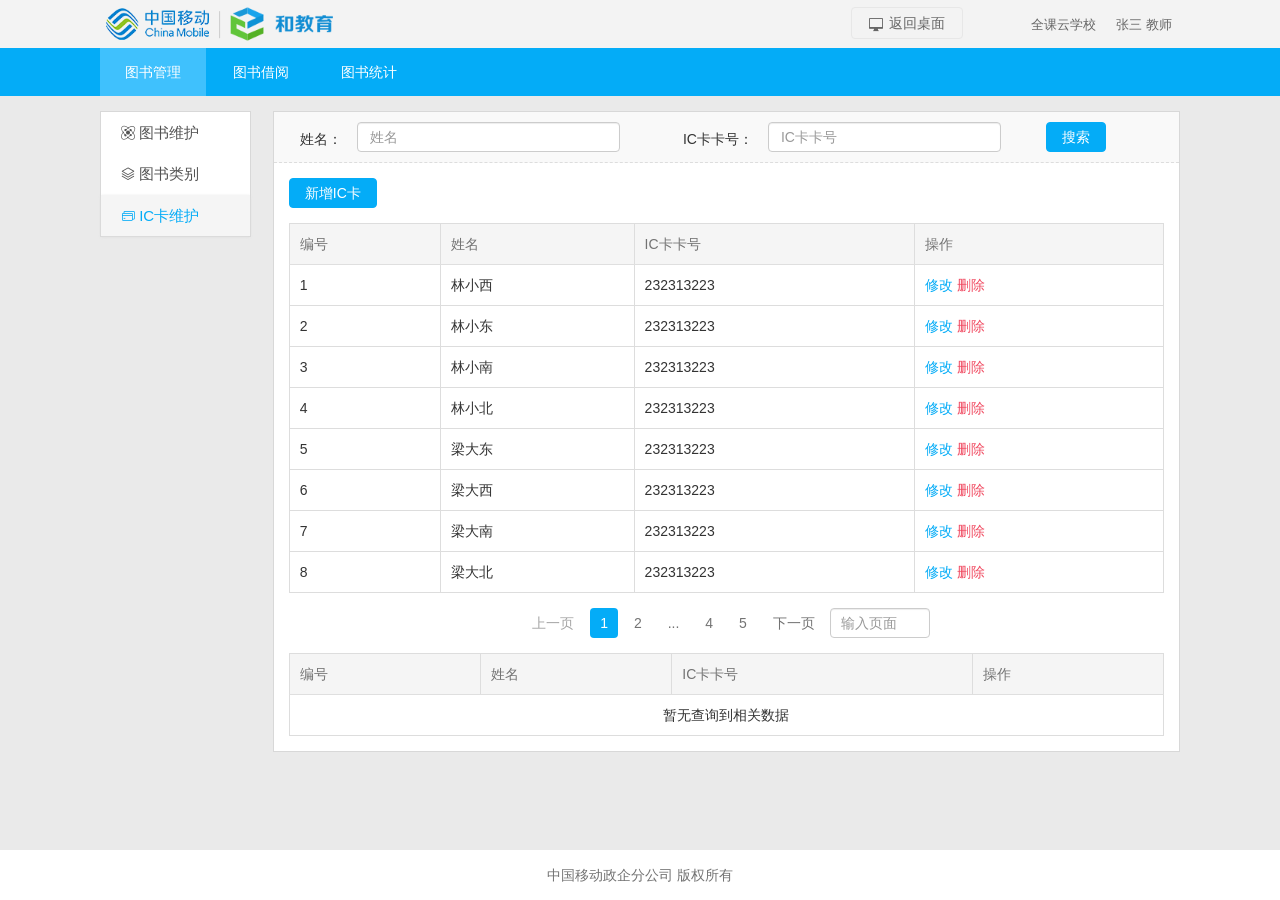
==== commit 60ba91ca: "修改一些细节" ====
--- a/index_icCadr.html
+++ b/index_icCadr.html
@@ -274,7 +274,7 @@
             <div class="form-group">
               <label class="col-sm-3 control-label pr0 pl0 pt5">选择角色：</label>
               <div class="col-sm-8">
-                <div class="radio pt0">
+                <div class="radio pt0 disabled">
                   <label class="radio-qky pt0 pl0 select clear radio-inline" toshow="chooseTea">
                     <a class="radio_a fl">
                       <b></b>
@@ -294,10 +294,10 @@
             <div class="form-group">
               <label class="col-sm-3 control-label pr0 pl0 pt5">姓名：</label>
               <div class="col-sm-6 pr15">
-                <input type="text" class="form-control onman" placeholder="姓名" value="林小西">
+                <input type="text" class="form-control onman" placeholder="姓名" value="林小西" readonly>
               </div>
               <div class="col-sm-2 pl0">
-                <a class="btn btn-primary tochoose">选择</a>
+                <a class="btn btn-primary disabled">选择</a>
               </div>
             </div>
 
--- a/css/iconfont2.0.css
+++ b/css/iconfont2.0.css
@@ -14,7 +14,7 @@
 }
 
 @font-face {
-  font-family: 'qkyicon_14s';  /* project id 202497 */
+  font-family: 'qkyicon_14';  /* project id 202497 */
   src: url('../iconfont/14/iconfont.eot'); /* IE9*/
   src: url('../iconfont/14/iconfont.eot#iefix') format('embedded-opentype'), /* IE6-IE8 */
   url('../iconfont/14/iconfont.woff') format('woff'), /* chrome, firefox */
@@ -23,7 +23,7 @@
 
 }
 @font-face {
-  font-family: 'qkyicon_14';  /* project id 202497 */
+  font-family: 'qkyicon_14s';  /* project id 202497 */
   src: url('//at.alicdn.com/t/font_202497_nf2jav1nei13v7vi.eot');
   src: url('//at.alicdn.com/t/font_202497_nf2jav1nei13v7vi.eot?#iefix') format('embedded-opentype'),
   url('//at.alicdn.com/t/font_202497_nf2jav1nei13v7vi.woff') format('woff'),
--- a/css/qkybase2.0.css
+++ b/css/qkybase2.0.css
@@ -449,7 +449,7 @@
 .btn-primary.app:hover,.btn-primary.app:focus{ background-color:#27b0f2; border-color:#27b0f2; color:#fff;}
 .btn-onlytxt{ border:0; color:#333; font-weight:normal; background:none; padding:auto}
 .btn-onlytxt:hover{ color:#737373; text-decoration:inherit;}
-.btn-primary.disabled, .btn-primary[disabled], fieldset[disabled] .btn-primary, .btn-primary.disabled:hover, .btn-primary[disabled]:hover, fieldset[disabled] .btn-primary:hover, .btn-primary.disabled:focus, .btn-primary[disabled]:focus, fieldset[disabled] .btn-primary:focus, .btn-primary.disabled.focus, .btn-primary[disabled].focus, fieldset[disabled] .btn-primary.focus, .btn-primary.disabled:active, .btn-primary[disabled]:active, fieldset[disabled] .btn-primary:active, .btn-primary.disabled.active, .btn-primary[disabled].active, fieldset[disabled] .btn-primary.active {background-color: #1e7a1e;border-color: #1e7a1e;color:#fff;}
+.btn-primary.disabled, .btn-primary[disabled], fieldset[disabled] .btn-primary, .btn-primary.disabled:hover, .btn-primary[disabled]:hover, fieldset[disabled] .btn-primary:hover, .btn-primary.disabled:focus, .btn-primary[disabled]:focus, fieldset[disabled] .btn-primary:focus, .btn-primary.disabled.focus, .btn-primary[disabled].focus, fieldset[disabled] .btn-primary.focus, .btn-primary.disabled:active, .btn-primary[disabled]:active, fieldset[disabled] .btn-primary:active, .btn-primary.disabled.active, .btn-primary[disabled].active, fieldset[disabled] .btn-primary.active {background-color: #193a92;border-color: #193a92;color:#fff;}
 .btn-default{color:#333 !important;}
 .btn-primary:hover, .btn-primary:focus, .btn-primary.focus, .btn-primary:active, .btn-primary.active, .open > .dropdown-toggle.btn-primary {color: #fff;background-color: #136fe7;border-color: #136fe7;}
 
@@ -475,8 +475,8 @@
 .accset .select .radio_a b{background:#fff;}
 
 .disabled .radio_a{background:#ffffff; border:1px solid #dadada;}
-.disabled.select .radio_a{background:#04acf7; border:1px solid #04acf7; opacity:0.4;}
-.disabled.select .radio_a b{background:#fff;}
+.disabled .select .radio_a{background:#04acf7; border:1px solid #04acf7; opacity:0.4;}
+.disabled .select .radio_a b{background:#fff;}
 
 .error .radio_a{background:#ffffff; border:1px solid #f0485f;}
 .error.select .radio_a{background:#f0485f; border:1px solid #f0485f;}
--- a/css/library.css
+++ b/css/library.css
@@ -2,6 +2,11 @@
 a{ color: #04acf7;}
 .input-group-btn .btn{ height: 30px;}
 .rline{ border-left:1px solid #ddd; }
+.isout{color: #f7b604 !important;} 
+.issuc{color: #0eb947!important;} 
+.isback{color: #d8142e!important;} 
+
+
 /*顶部模块框架样式*/
 .qky_header{  position:fixed;width:100%; z-index:100; overflow:hidden; margin:0; left:0;top:0;}
 .header1{ background:#04acf7;}
